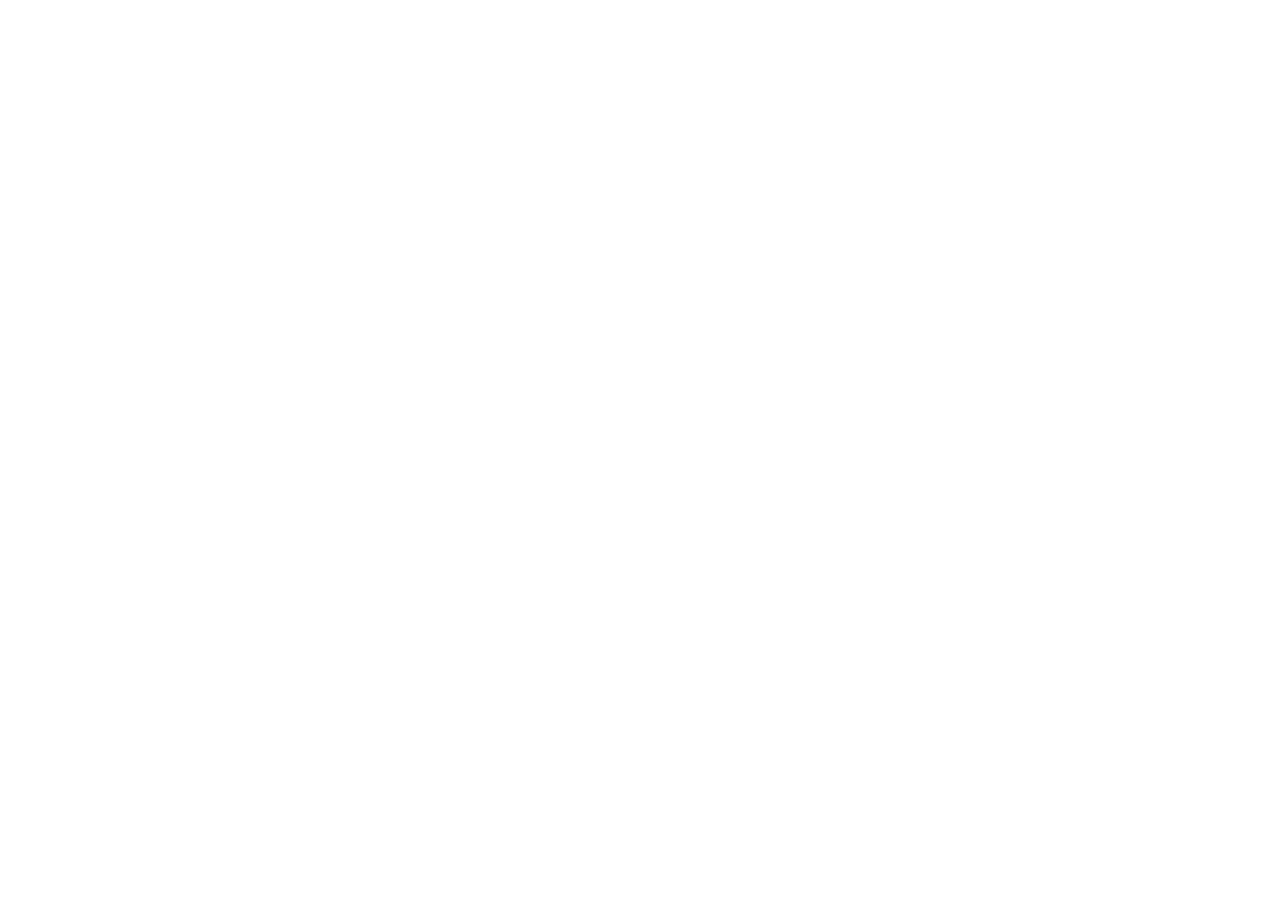
==== index.html @ a239f99c "e" ====
<!DOCTYPE html>
<html lang="en">
<head>
    <meta charset="UTF-8">
    <meta name="viewport" content="width=device-width, initial-scale=1.0">
    <title>My Jokes page</title>
</head>
<body>
    
</body>
</html>
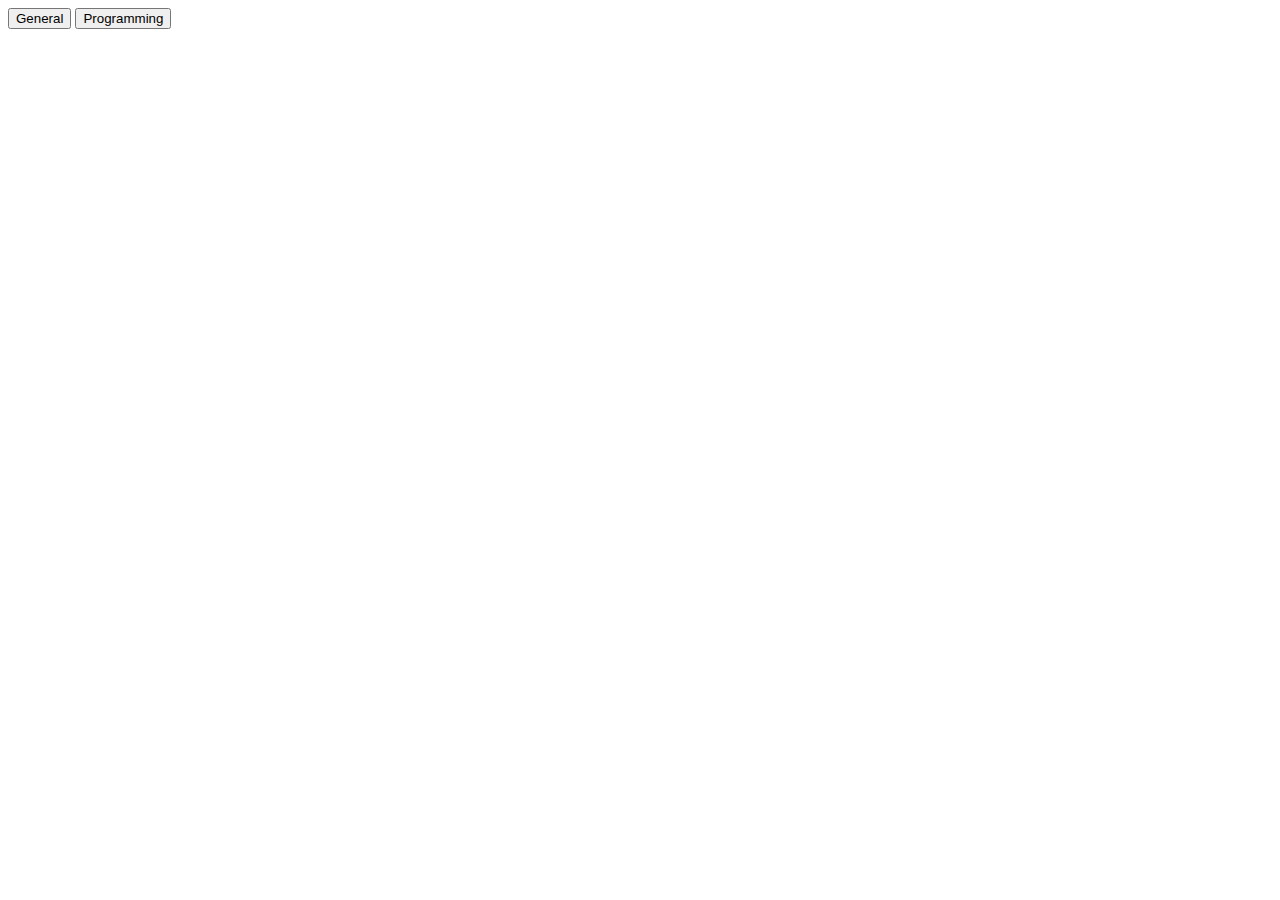
==== commit 836174d9: "n v" ====
--- a/index.html
+++ b/index.html
@@ -3,9 +3,17 @@
 <head>
     <meta charset="UTF-8">
     <meta name="viewport" content="width=device-width, initial-scale=1.0">
+    <link rel="stylesheet" href="styles.css">
     <title>My Jokes page</title>
 </head>
 <body>
-    
+    <main>
+        <div class="filterBtns">
+            <button class="generalBtn">General</button>
+            <button class="programmingBtn">Programming</button>
+        </div>
+        <div class="fetchedJokes"></div>
+    </main>
+    <script src="javascript/index.js"></script>
 </body>
 </html>--- a/styles.css
+++ b/styles.css
@@ -0,0 +1,3 @@
+.hide {
+    display: none;
+}
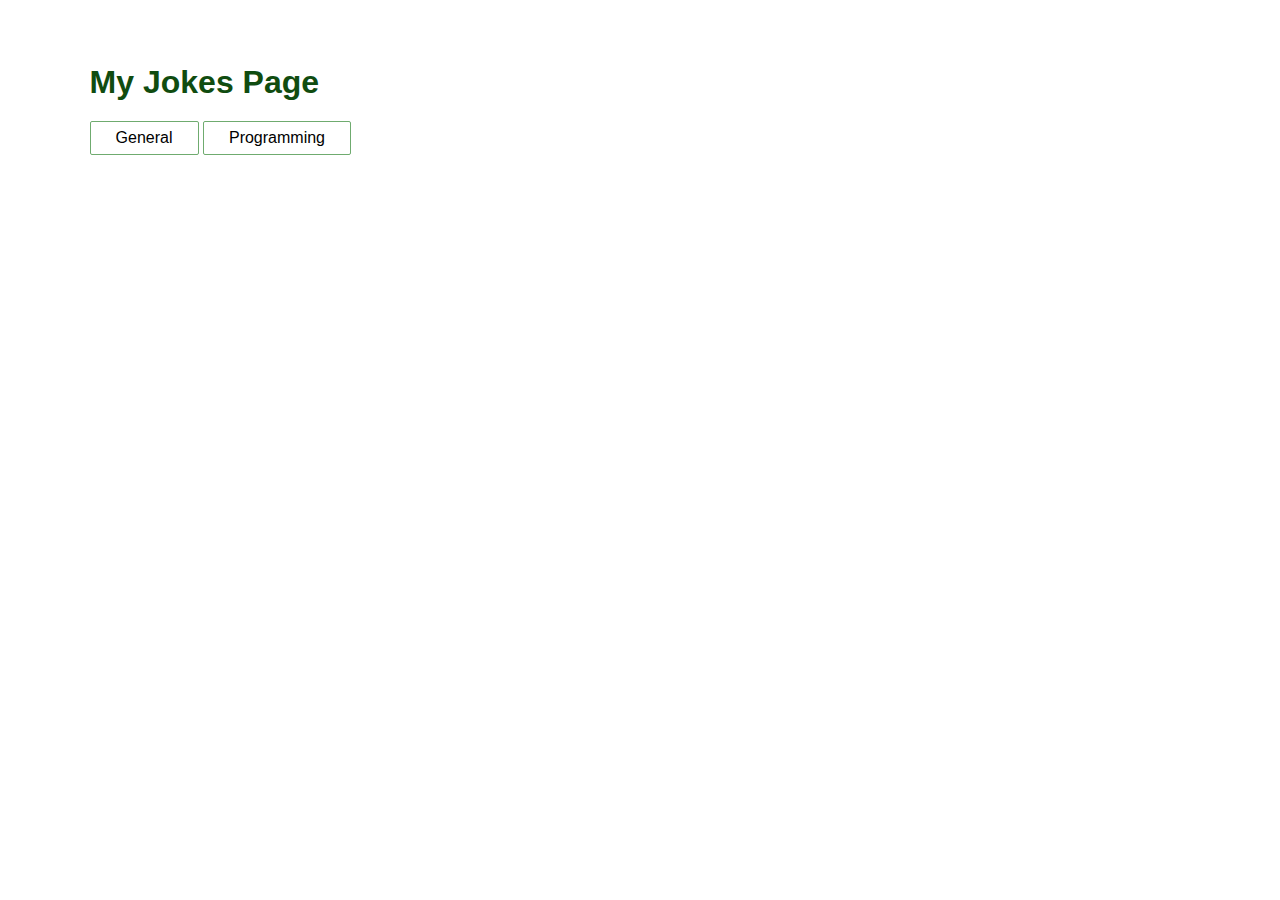
==== commit d464aeac: "fæddi" ====
--- a/index.html
+++ b/index.html
@@ -8,6 +8,7 @@
 </head>
 <body>
     <main>
+        <h1>My Jokes Page</h1>
         <div class="filterBtns">
             <button class="generalBtn">General</button>
             <button class="programmingBtn">Programming</button>
--- a/styles.css
+++ b/styles.css
@@ -1,3 +1,75 @@
+* {
+    margin: 0;
+    padding: 0;
+    box-sizing: border-box;
+    font-size: 1rem;
+    font-family: 'Segoe UI', Tahoma, Geneva, Verdana, sans-serif;
+}
+
+h1 {
+    font-size: 2rem;
+    color: rgb(16, 76, 16);
+    padding-bottom: 20px;
+}
+
 .hide {
     display: none;
 }
+
+main {
+    margin: 5% 7%;
+}
+
+button {
+    border: 1px solid rgb(111, 171, 111);
+    background-color: white;
+    border-radius: 2px;
+    padding: 7px 25px;
+}
+
+button:hover {
+    background-color: rgba(41, 164, 53, 0.355);
+}
+
+button:active {
+    background-color: rgba(2, 128, 38, 0.596);
+}
+
+.fetchedJokes {
+    display: flex;
+    flex-wrap: wrap;
+}
+
+.fetchedJokeDiv {
+    border: 1px solid rgb(111, 171, 111);
+    background-color: rgb(245, 245, 245);
+    border-radius: 2px;
+    padding: 10px 25px;
+    width: 250px;
+    height: auto;
+    margin: 20px;
+}
+
+.fetchedJokeDiv p {
+    padding-bottom: 15px;
+}
+
+.singleJoke div {
+    background-color: rgb(255, 255, 255);
+    border: none;
+    width: 100%;
+}
+
+.singleJoke div button {
+    margin-bottom: 15px;
+}
+
+.back {
+    border: none;
+
+}
+
+.back:hover {
+    text-decoration: underline;
+    background-color: white;
+}